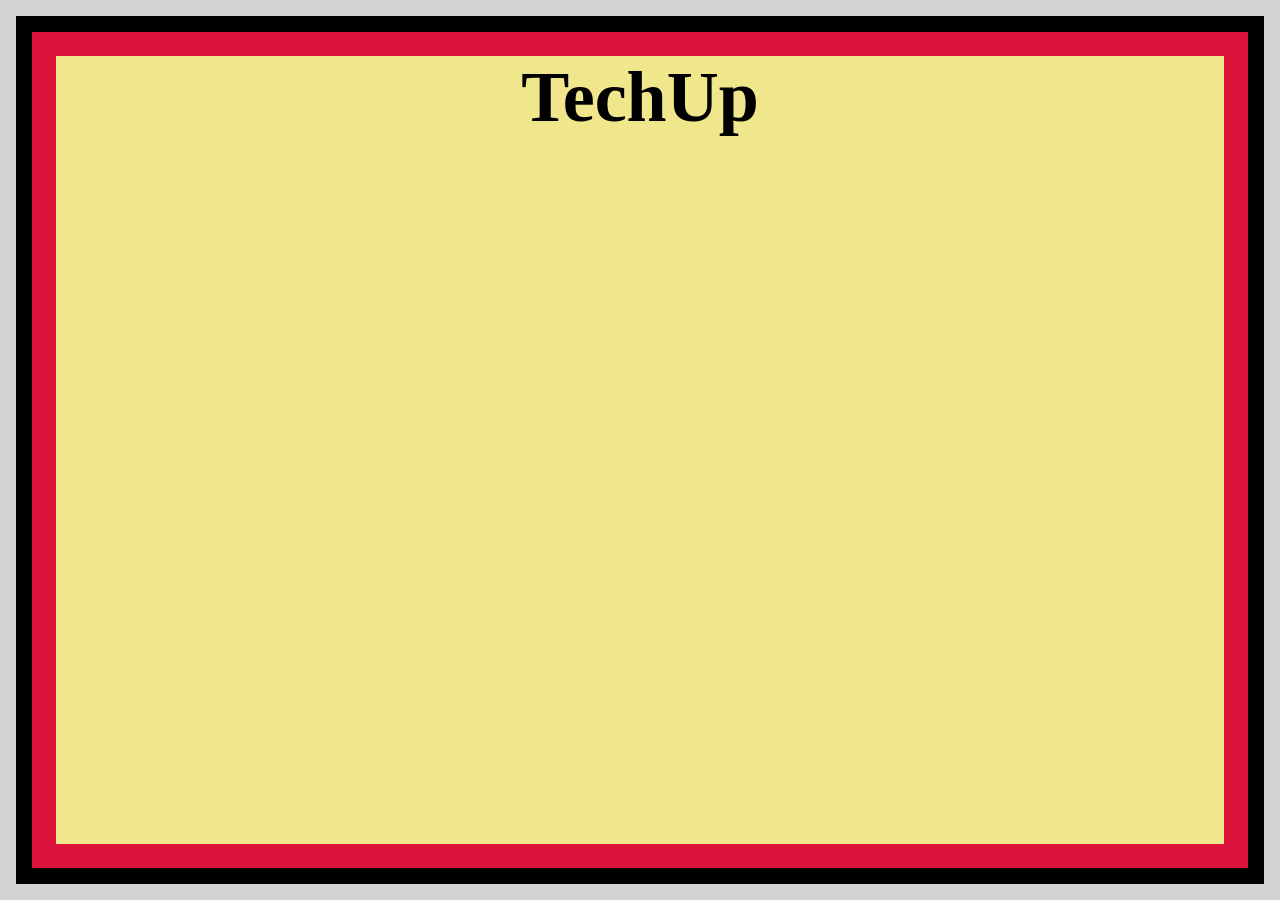
==== ex-2/index.html @ a0c9ac10 "feat: add TechUp color-box" ====
<!DOCTYPE html>
<html lang="en">

<head>
  <meta charset="UTF-8" />
  <meta http-equiv="X-UA-Compatible" content="IE=edge" />
  <meta name="viewport" content="width=device-width, initial-scale=1.0" />
  <link rel="stylesheet" href="./style.css" />
  <title>CSS Direction and Box Model - Ex 2</title>
</head>

<body>
  <div class="grey-box">
    <div class="black-box">
      <div class="crimson-box">
        <div class="khaki-box">
          <h1>TechUp</h1>
        </div>
      </div>
    </div>
  </div><!-- Start coding here -->
</body>

</html>
---- ex-2/style.css ----
*{
    box-sizing: border-box;
    margin: 0px;
    padding: 0px;
}

.grey-box{
    border: 16px solid lightgrey;
    height: 100vh;
}

.black-box{
    border: 16px solid black;
    height: 100%;
}

.crimson-box{
    border: 24px solid crimson;
    height: 100%;
}

.khaki-box{
    background-color: khaki;
    height: 100%;
}

h1{
    font-size: 72px;
    text-align: center;
}
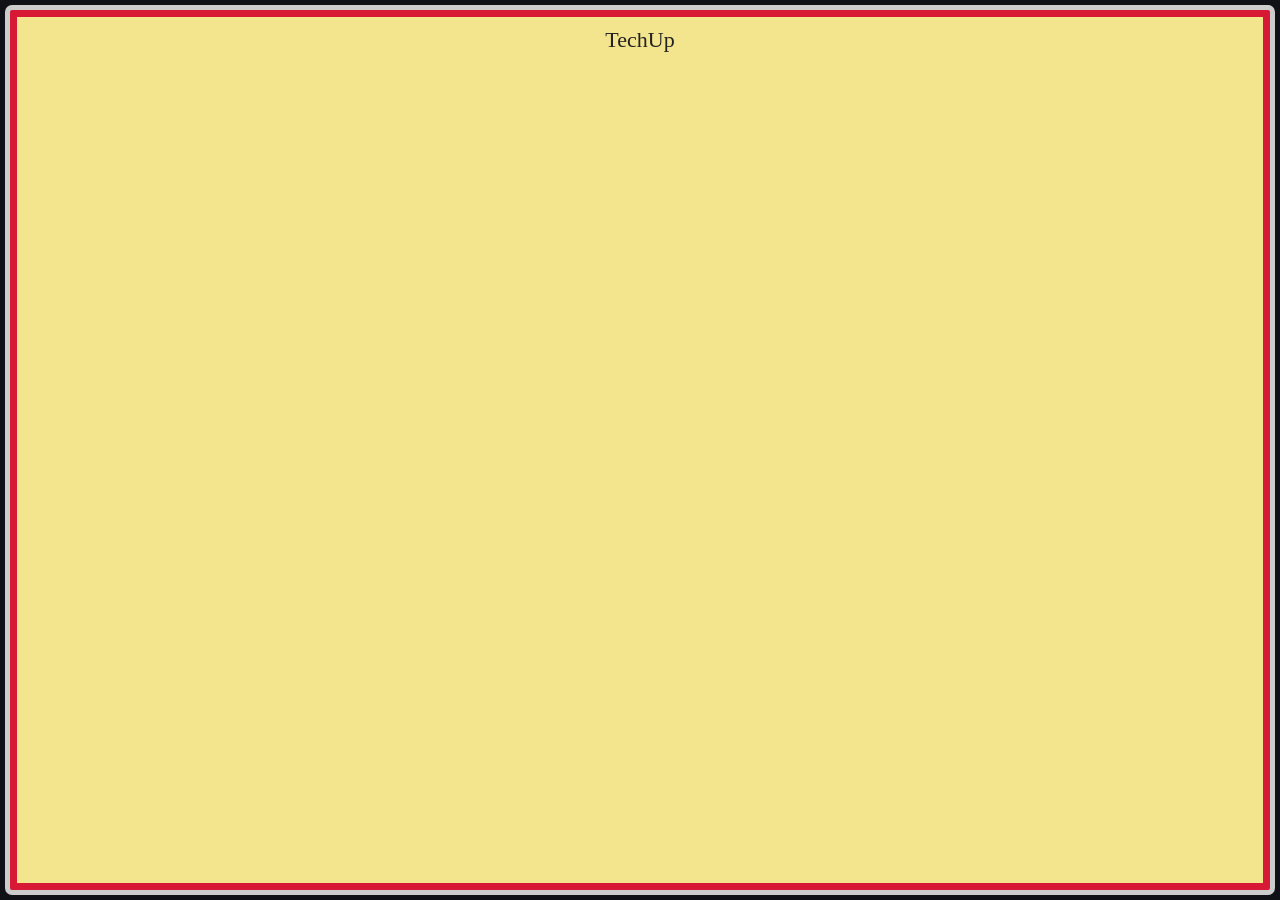
==== commit f9448c28: "(feat)add blog and new blog style" ====
--- a/ex-2/index.html
+++ b/ex-2/index.html
@@ -10,15 +10,13 @@
 </head>
 
 <body>
-  <div class="grey-box">
-    <div class="black-box">
-      <div class="crimson-box">
-        <div class="khaki-box">
-          <h1>TechUp</h1>
-        </div>
-      </div>
+  <div class="container">
+    <div class="content">
+      <h2>TechUp</h2>
     </div>
-  </div><!-- Start coding here -->
+  </div>
 </body>
 
+
+
 </html>
--- a/ex-2/style.css
+++ b/ex-2/style.css
@@ -1,30 +1,39 @@
-*{
+* {
+    margin: 0;
+    padding: 0;
     box-sizing: border-box;
-    margin: 0px;
-    padding: 0px;
 }
 
-.grey-box{
-    border: 16px solid lightgrey;
-    height: 100vh;
-}
-
-.black-box{
-    border: 16px solid black;
+html, body {
+    width: 100%;
     height: 100%;
 }
 
-.crimson-box{
-    border: 24px solid crimson;
-    height: 100%;
+body {
+    background-color: #101116;
+    padding: 5px;
 }
 
-.khaki-box{
-    background-color: khaki;
+.container {
+    width: 100%;
     height: 100%;
+    border: 5px solid #cccccc;
+    border-radius: 7px;
+    padding: 7px;
+    background-color: #d71935;
 }
 
-h1{
-    font-size: 72px;
+.content {
+    width: 100%;
+    height: 100%;
+    background-color: #f3e58d;
     text-align: center;
+    padding-top: 10px;
+}
+
+.content h2 {
+    font-family: Georgia, serif;
+    font-size: 22px;
+    font-weight: normal;
+    color: #222222;
 }
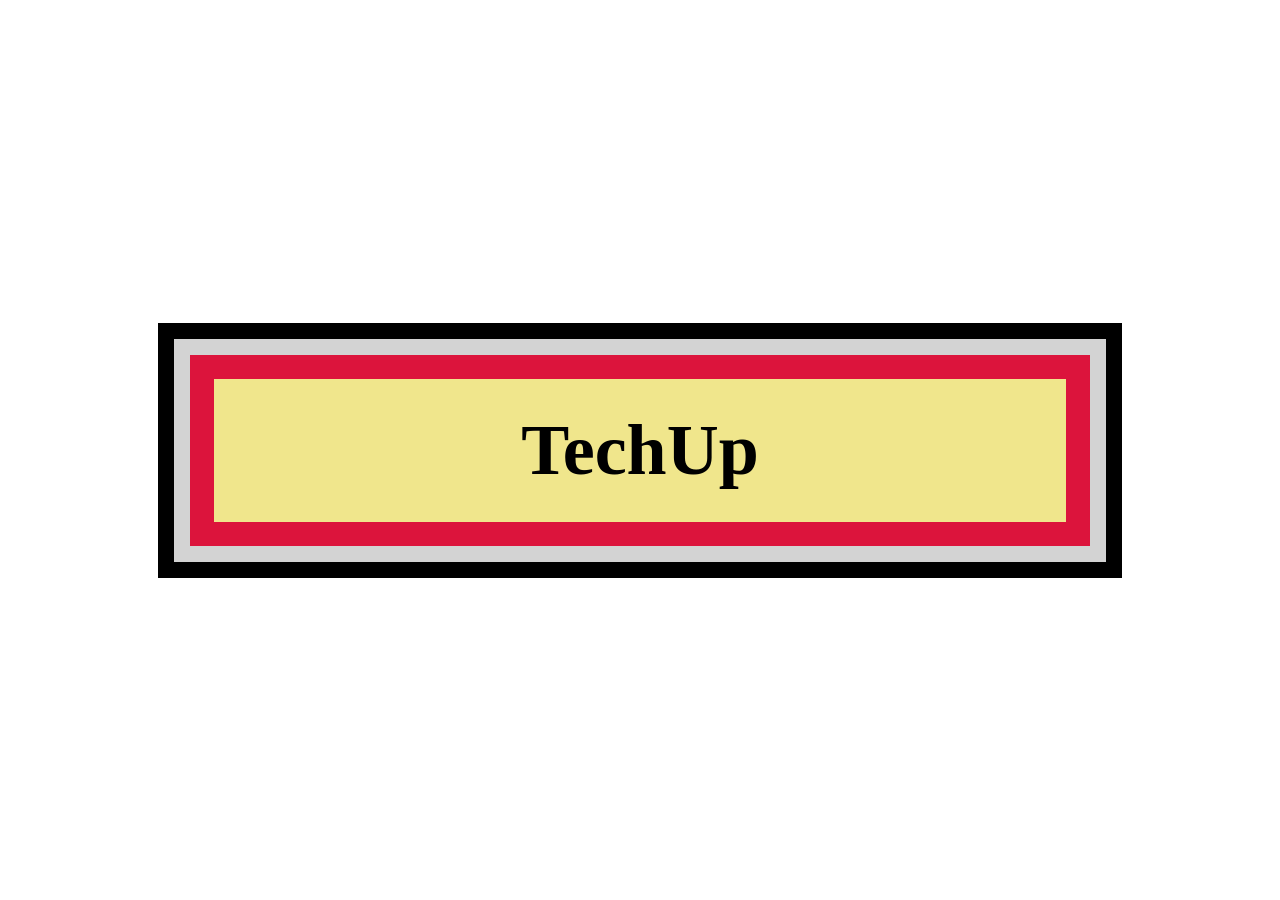
==== commit 4b22f66f: "feat: add ex-2-complete" ====
--- a/ex-2/index.html
+++ b/ex-2/index.html
@@ -10,13 +10,13 @@
 </head>
 
 <body>
-  <div class="container">
-    <div class="content">
-      <h2>TechUp</h2>
+  <div class="outer-box">
+    <div class="middle-box">
+      <div class="inner-box">
+        <h1>TechUp</h1>
+      </div>
     </div>
   </div>
 </body>
 
-
-
 </html>
--- a/ex-2/style.css
+++ b/ex-2/style.css
@@ -1,39 +1,34 @@
-* {
+body {
     margin: 0;
-    padding: 0;
-    box-sizing: border-box;
+    display: flex;
+    justify-content: center;
+    align-items: center;
+    min-height: 100vh;
 }
 
-html, body {
-    width: 100%;
-    height: 100%;
+
+.outer-box {
+    background-color: lightgrey;
+    border: 16px solid black;
+    padding: 16px;
+    width: 80%;
+    max-width: 900px; 
 }
 
-body {
-    background-color: #101116;
-    padding: 5px;
+
+.middle-box {
+    background-color: crimson;
+    border: 24px solid crimson;
 }
 
-.container {
-    width: 100%;
-    height: 100%;
-    border: 5px solid #cccccc;
-    border-radius: 7px;
-    padding: 7px;
-    background-color: #d71935;
+
+.inner-box {
+    background-color: khaki;
+    padding: 30px 180px;
+    text-align: center;
 }
 
-.content {
-    width: 100%;
-    height: 100%;
-    background-color: #f3e58d;
-    text-align: center;
-    padding-top: 10px;
-}
-
-.content h2 {
-    font-family: Georgia, serif;
-    font-size: 22px;
-    font-weight: normal;
-    color: #222222;
+.inner-box h1 {
+    font-size: 72px;
+    margin: 0;
 }
